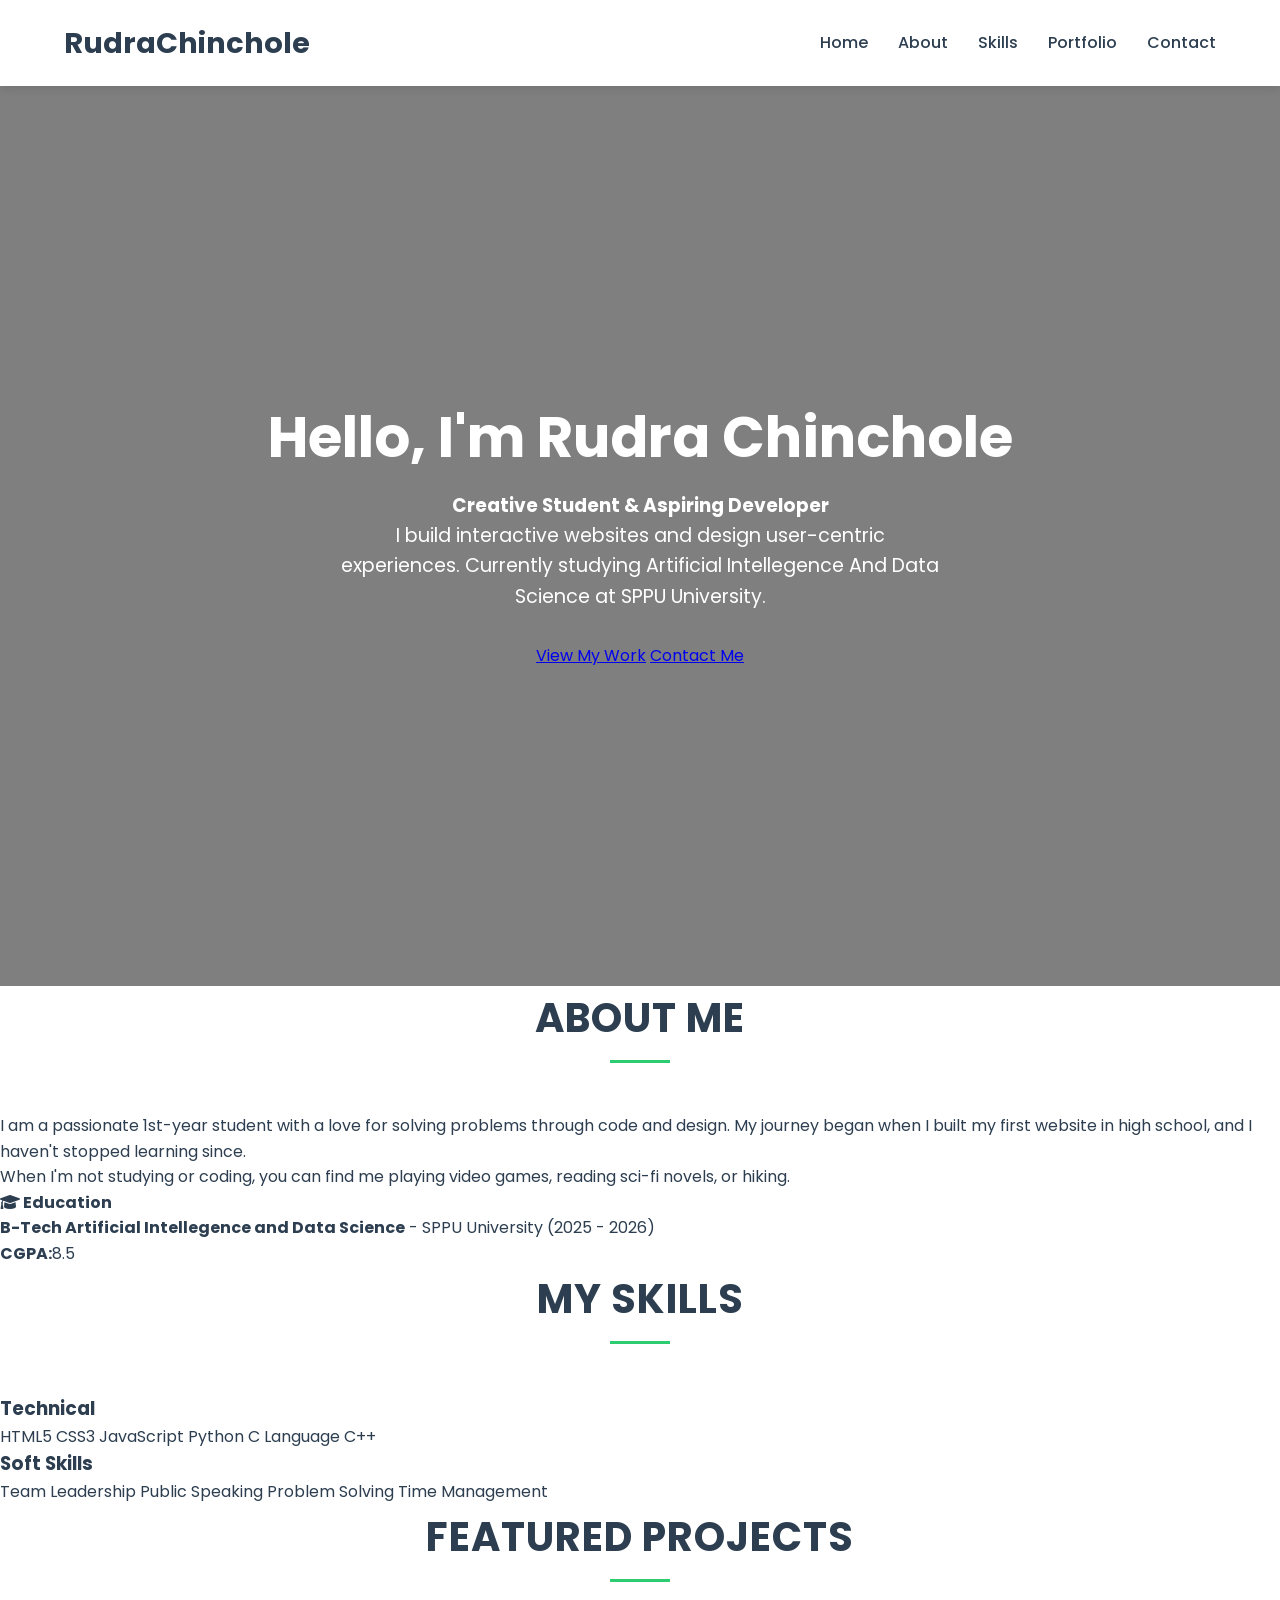
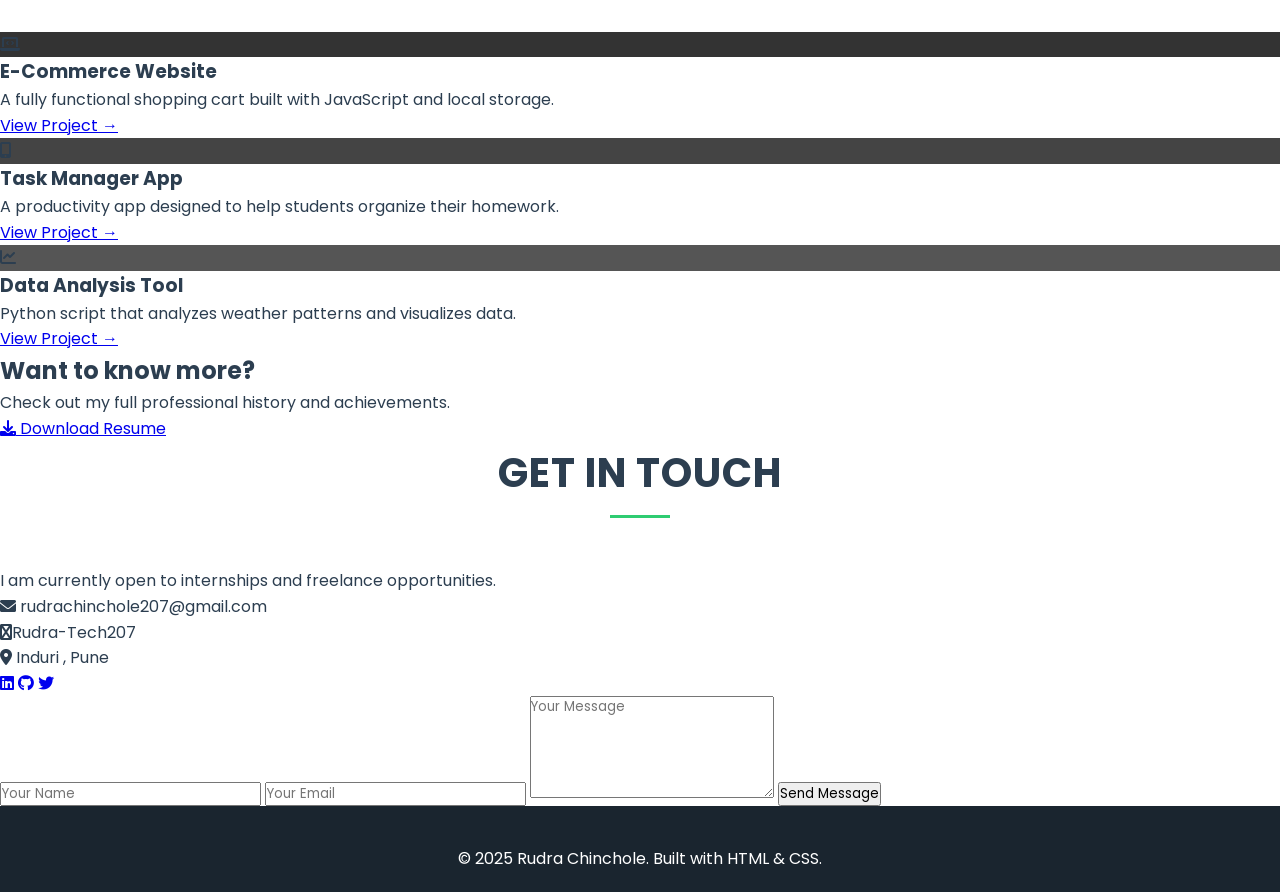
==== index1.html @ d4c7351c "Create index1.html My Personal Portfolio" ====
<!DOCTYPE html>
<html lang="en">

<head>
    <meta charset="UTF-8">
    <meta name="viewport" content="width=device-width, initial-scale=1.0">
    <title>Student Portfolio | Rudra Chinchole</title>
    <link rel="stylesheet" href="style.css">
    <!-- Google Fonts for modern typography -->
    <link href="https://fonts.googleapis.com/css2?family=Poppins:wght@300;400;600;700&display=swap" rel="stylesheet">
    <!-- FontAwesome for Icons -->
    <link rel="stylesheet" href="https://cdnjs.cloudflare.com/ajax/libs/font-awesome/6.0.0/css/all.min.css">
</head>

<body>

    <!-- Navigation -->
    <header>
        <nav class="navbar">
            <div class="logo">Rudra<span>Chinchole</span></div>
            <ul class="nav-links">
                <li><a href="#home">Home</a></li>
                <li><a href="#about">About</a></li>
                <li><a href="#skills">Skills</a></li>
                <li><a href="#portfolio">Portfolio</a></li>
                <li><a href="#contact">Contact</a></li>
            </ul>
        </nav>
    </header>

    <!-- Hero Section -->
    <section id="home" class="hero">
        <div class="hero-content">
            <h1>Hello, I'm <span class="accent-text">Rudra Chinchole</span></h1>
            <h3>Creative Student & Aspiring Developer</h3>
            <p>I build interactive websites and design user-centric experiences. Currently studying Artificial
                Intellegence And Data Science at SPPU
                University.</p>
            <div class="hero-btns">
                <a href="#portfolio" class="btn primary-btn">View My Work</a>
                <a href="#contact" class="btn secondary-btn">Contact Me</a>
            </div>
        </div>
    </section>

    <!-- About Section -->
    <section id="about" class="section-container">
        <h2 class="section-title">About Me</h2>
        <div class="about-content">
            <div class="about-text">
                <p>I am a passionate 1st-year student with a love for solving problems through code and design. My
                    journey began when I built my first website in high school, and I haven't stopped learning since.
                </p>
                <p>When I'm not studying or coding, you can find me playing video games, reading sci-fi novels, or
                    hiking.</p>

                <div class="education-box">
                    <h4><i class="fas fa-graduation-cap"></i> Education</h4>
                    <p><strong>B-Tech Artificial Intellegence and Data Science</strong> - SPPU University (2025 - 2026)
                    </p>
                    <p><strong> CGPA:</strong>8.5</p>
                </div>
            </div>
        </div>
    </section>

    <!-- Skills Section -->
    <section id="skills" class="section-container bg-darker">
        <h2 class="section-title">My Skills</h2>
        <div class="skills-grid">
            <!-- Technical Skills -->
            <div class="skill-category">
                <h3>Technical</h3>
                <div class="skill-tags">
                    <span>HTML5</span>
                    <span>CSS3</span>
                    <span>JavaScript</span>
                    <span>Python</span>
                    <span>C Language</span>
                    <span>C++</span>
                </div>
            </div>
            <!-- Soft Skills -->
            <div class="skill-category">
                <h3>Soft Skills</h3>
                <div class="skill-tags">
                    <span>Team Leadership</span>
                    <span>Public Speaking</span>
                    <span>Problem Solving</span>
                    <span>Time Management</span>
                </div>
            </div>
        </div>
    </section>

    <!-- Portfolio / Projects Section -->
    <section id="portfolio" class="section-container">
        <h2 class="section-title">Featured Projects</h2>
        <div class="portfolio-grid">

            <!-- Project Card 1 -->
            <div class="project-card">
                <div class="card-image" style="background-color: #333;">
                    <!-- Replace with real image later -->
                    <i class="fas fa-laptop-code"></i>
                </div>
                <div class="card-info">
                    <h3>E-Commerce Website</h3>
                    <p>A fully functional shopping cart built with JavaScript and local storage.</p>
                    <a href="#" class="link-text">View Project &rarr;</a>
                </div>
            </div>

            <!-- Project Card 2 -->
            <div class="project-card">
                <div class="card-image" style="background-color: #444;">
                    <i class="fas fa-mobile-alt"></i>
                </div>
                <div class="card-info">
                    <h3>Task Manager App</h3>
                    <p>A productivity app designed to help students organize their homework.</p>
                    <a href="#" class="link-text">View Project &rarr;</a>
                </div>
            </div>

            <!-- Project Card 3 -->
            <div class="project-card">
                <div class="card-image" style="background-color: #555;">
                    <i class="fas fa-chart-line"></i>
                </div>
                <div class="card-info">
                    <h3>Data Analysis Tool</h3>
                    <p>Python script that analyzes weather patterns and visualizes data.</p>
                    <a href="#" class="link-text">View Project &rarr;</a>
                </div>
            </div>

        </div>
    </section>

    <!-- Resume / CTA Section -->
    <section class="resume-section">
        <h2>Want to know more?</h2>
        <p>Check out my full professional history and achievements.</p>
        <a href="#" class="btn primary-btn"><i class="fas fa-download"></i> Download Resume</a>
    </section>

    <!-- Contact Section -->
    <section id="contact" class="section-container">
        <h2 class="section-title">Get In Touch</h2>
        <div class="contact-wrapper">
            <div class="contact-info">
                <p>I am currently open to internships and freelance opportunities.</p>
                <div class="info-item">
                    <i class="fas fa-envelope"></i> rudrachinchole207@gmail.com
                </div>
                <div class="-item">
                    <i class="fas fa-github"></i>Rudra-Tech207

                </div>
                <div class="info-item">
                    <i class="fas fa-map-marker-alt"></i> Induri , Pune
                </div>
                <div class="social-links">
                    <a href="#"><i class="fab fa-linkedin"></i></a>
                    <a href="#"><i class="fab fa-github"></i></a>
                    <a href="#"><i class="fab fa-twitter"></i></a>
                </div>
            </div>


            <!-- Simple Form -->
            <form class="contact-form">
                <input type="text" placeholder="Your Name" required>
                <input type="email" placeholder="Your Email" required>
                <textarea rows="5" placeholder="Your Message" required></textarea>
                <button type="submit" class="btn primary-btn">Send Message</button>
            </form>
        </div>
    </section>

    <!-- Footer -->
    <footer>
        <p>&copy; 2025 Rudra Chinchole. Built with HTML & CSS.</p>
    </footer>

</body>

</html>
---- style.css ----
/* General Reset */
* {
    margin: 0;
    padding: 0;
    box-sizing: border-box;
    font-family: 'Poppins', sans-serif;
    scroll-behavior: smooth;
}

:root {
    --primary: #2ecc71;       /* Fresh Green */
    --secondary: #27ae60;     /* Darker Green */
    --accent: #3498db;        /* Clean Water Blue */
    --dark: #2c3e50;
    --light: #f4f4f4;
    --text-grey: #666;
}

body {
    line-height: 1.6;
    color: var(--dark);
    background-color: #fff;
}

/* Utilities */
.container {
    max-width: 1100px;
    margin: 0 auto;
    padding: 0 20px;
}

.section-padding {
    padding: 80px 0;
}

.section-title {
    text-align: center;
    font-size: 2.5rem;
    margin-bottom: 50px;
    color: var(--dark);
    text-transform: uppercase;
    letter-spacing: 1px;
    position: relative;
}

.section-title::after {
    content: '';
    display: block;
    width: 60px;
    height: 3px;
    background: var(--primary);
    margin: 10px auto;
}

/* Navigation */
.navbar {
    display: flex;
    justify-content: space-between;
    align-items: center;
    padding: 20px 5%;
    background: white;
    box-shadow: 0 2px 10px rgba(0,0,0,0.1);
    position: sticky;
    top: 0;
    z-index: 1000;
}

.logo {
    font-size: 1.8rem;
    font-weight: 700;
    color: var(--dark);
}

.highlight {
    color: var(--primary);
}

.nav-links {
    list-style: none;
    display: flex;
}

.nav-links li {
    margin-left: 30px;
}

.nav-links a {
    text-decoration: none;
    color: var(--dark);
    font-weight: 500;
    transition: 0.3s;
}

.nav-links a:hover {
    color: var(--primary);
}

.btn-nav {
    background: var(--primary);
    color: white !important;
    padding: 8px 20px;
    border-radius: 20px;
}

.btn-nav:hover {
    background: var(--secondary);
}

/* Hero Section */
.hero {
    height: 100vh;
    background: linear-gradient(rgba(0,0,0,0.5), rgba(0,0,0,0.5)), url('https://images.unsplash.com/photo-1506748686214-e9df14d4d9d0?ixlib=rb-4.0.3&auto=format&fit=crop&w=1920&q=80');
    background-size: cover;
    background-position: center;
    display: flex;
    align-items: center;
    justify-content: center;
    text-align: center;
    color: white;
}

.hero-content h1 {
    font-size: 3.5rem;
    margin-bottom: 20px;
    line-height: 1.2;
}

.hero-content p {
    font-size: 1.2rem;
    margin-bottom: 30px;
    max-width: 600px;
    margin-left: auto;
    margin-right: auto;
}

.btn-main {
    display: inline-block;
    padding: 12px 30px;
    background: var(--primary);
    color: white;
    text-decoration: none;
    border-radius: 5px;
    font-weight: 600;
    transition: transform 0.3s;
}

.btn-main:hover {
    background: var(--secondary);
    transform: translateY(-3px);
}

/* About Section */
.about-grid {
    display: grid;
    grid-template-columns: 1fr 1fr;
    gap: 40px;
    align-items: center;
}

.text-box h3 {
    font-size: 1.8rem;
    margin-bottom: 15px;
    color: var(--primary);
}

.image-box img {
    width: 100%;
    border-radius: 10px;
    box-shadow: 0 10px 20px rgba(0,0,0,0.15);
}

/* Audio Styling */
.audio-container {
    margin-top: 20px;
    padding: 20px;
    background: var(--light);
    border-left: 5px solid var(--primary);
    border-radius: 4px;
}

audio {
    width: 100%;
    margin-top: 10px;
}

/* Types of Pollution Cards */
.types-section {
    background-color: var(--light);
    padding: 80px 0;
}

.card-grid {
    display: grid;
    grid-template-columns: repeat(auto-fit, minmax(250px, 1fr));
    gap: 30px;
}

.card {
    background: white;
    padding: 30px;
    text-align: center;
    border-radius: 10px;
    box-shadow: 0 5px 15px rgba(0,0,0,0.05);
    transition: transform 0.3s;
}

.card:hover {
    transform: translateY(-10px);
}

.card i {
    font-size: 3rem;
    color: var(--accent);
    margin-bottom: 20px;
}

.card h3 {
    margin-bottom: 15px;
}

/* Media Gallery */
.media-bg {
    background-color: #2c3e50;
    color: white;
}

.media-bg .section-title {
    color: white;
}

.video-wrapper {
    max-width: 800px;
    margin: 0 auto 50px auto;
    text-align: center;
}

video {
    width: 100%;
    border-radius: 10px;
    box-shadow: 0 10px 30px rgba(0,0,0,0.3);
    border: 4px solid var(--primary);
}

.photo-gallery {
    display: grid;
    grid-template-columns: repeat(auto-fit, minmax(300px, 1fr));
    gap: 20px;
}

.gallery-item {
    position: relative;
    overflow: hidden;
    border-radius: 10px;
    height: 250px;
}

.gallery-item img {
    width: 100%;
    height: 100%;
    object-fit: cover;
    transition: transform 0.5s ease;
}

.gallery-item:hover img {
    transform: scale(1.1);
}

.overlay {
    position: absolute;
    bottom: 0;
    left: 0;
    width: 100%;
    background: rgba(46, 204, 113, 0.9);
    color: white;
    text-align: center;
    padding: 10px;
    transform: translateY(100%);
    transition: transform 0.3s ease;
}

.gallery-item:hover .overlay {
    transform: translateY(0);
}

/* Footer */
footer {
    background: #1a252f;
    color: white;
    padding: 40px 0 20px 0;
    text-align: center;
}

.footer-about h3 {
    color: var(--primary);
    margin-bottom: 10px;
}

.footer-bottom {
    margin-top: 20px;
    border-top: 1px solid rgba(255,255,255,0.1);
    padding-top: 20px;
    font-size: 0.9rem;
    color: #888;
}

/* Responsive Design */
@media (max-width: 768px) {
    .nav-links {
    .menu-toggle {
    width: 40px;              /* Proper width */
    height: 32px;             /* Proper height */
    display: flex;
    flex-direction: row;
    justify-content: space-between;
    cursor: pointer;
    z-index: 999;
}
    }
    
    .hero-content h1 {
        font-size: 2.5rem;
    }
    
    .about-grid {
        grid-template-columns: 1fr;
    }
}
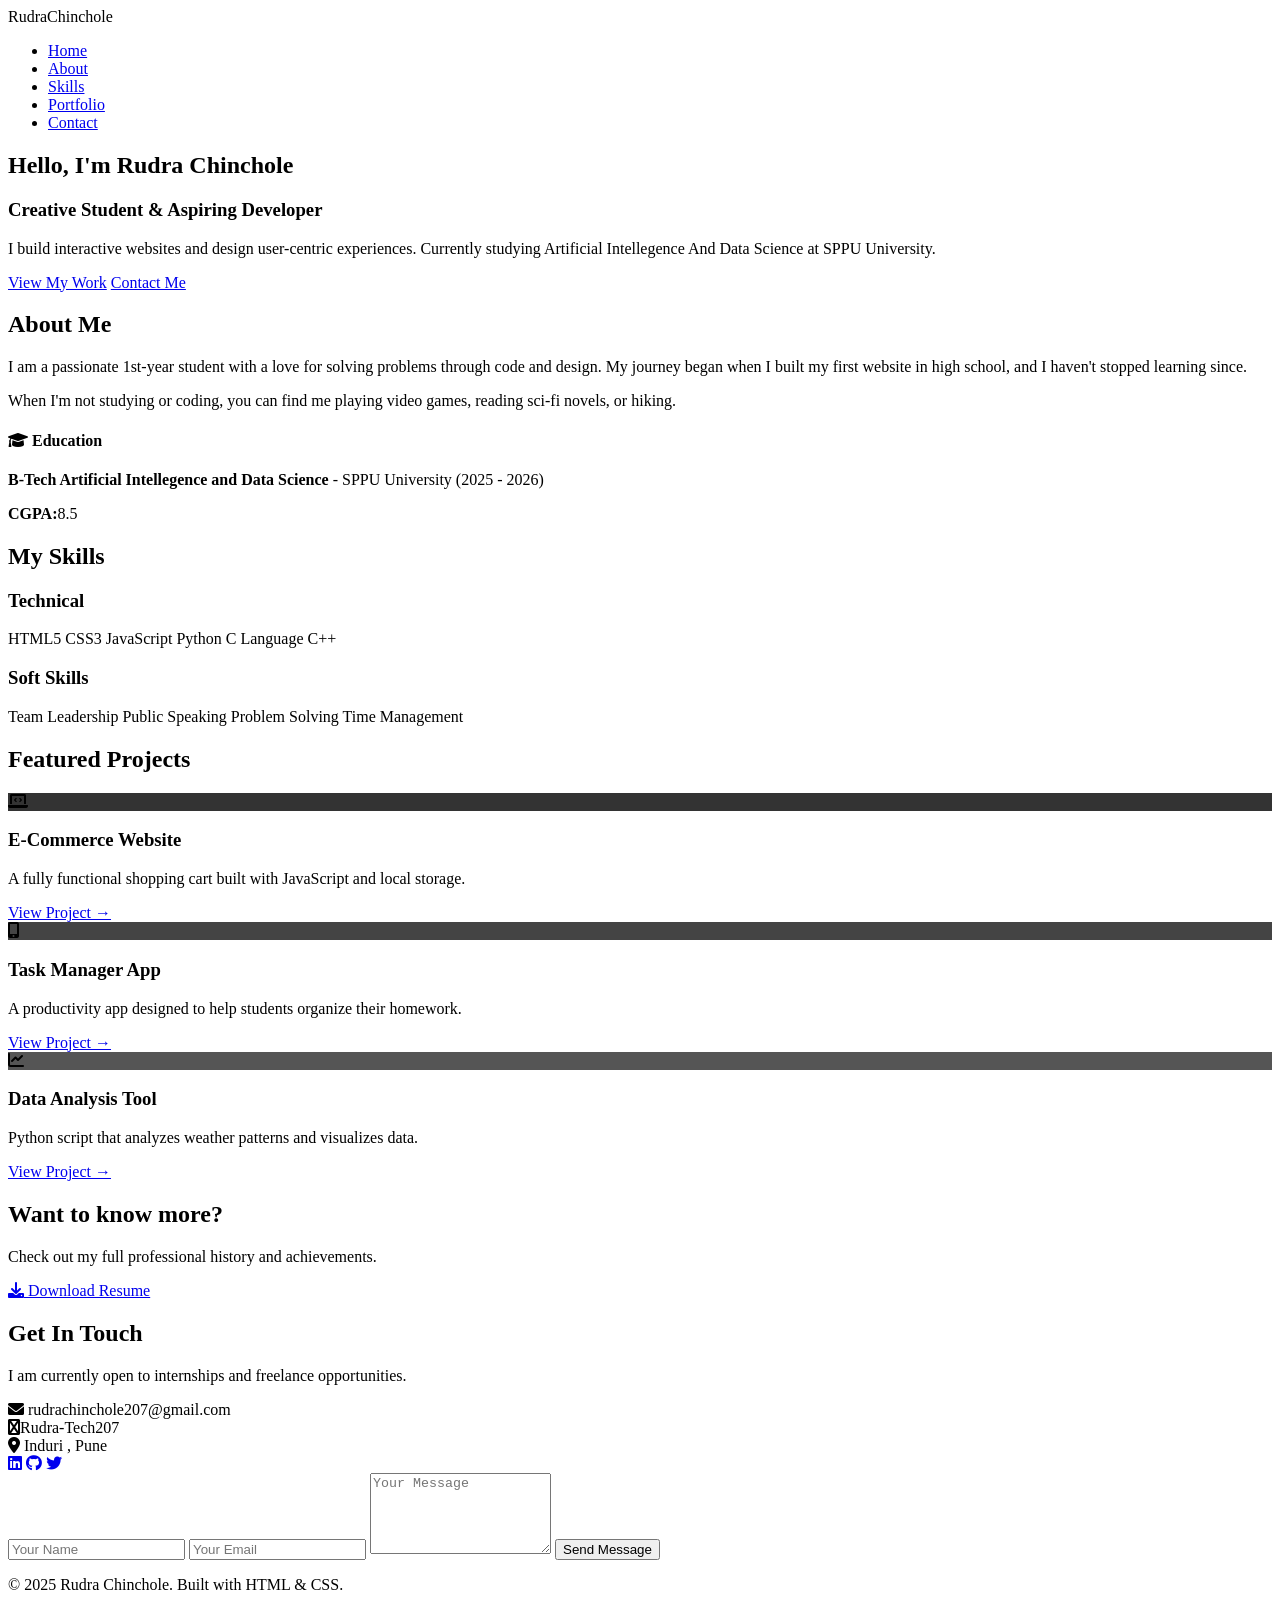
==== commit 635dbe04: "Update index1.html" ====
--- a/index1.html
+++ b/index1.html
@@ -5,7 +5,7 @@
     <meta charset="UTF-8">
     <meta name="viewport" content="width=device-width, initial-scale=1.0">
     <title>Student Portfolio | Rudra Chinchole</title>
-    <link rel="stylesheet" href="style.css">
+    <link rel="stylesheet" href="style1.css">
     <!-- Google Fonts for modern typography -->
     <link href="https://fonts.googleapis.com/css2?family=Poppins:wght@300;400;600;700&display=swap" rel="stylesheet">
     <!-- FontAwesome for Icons -->
